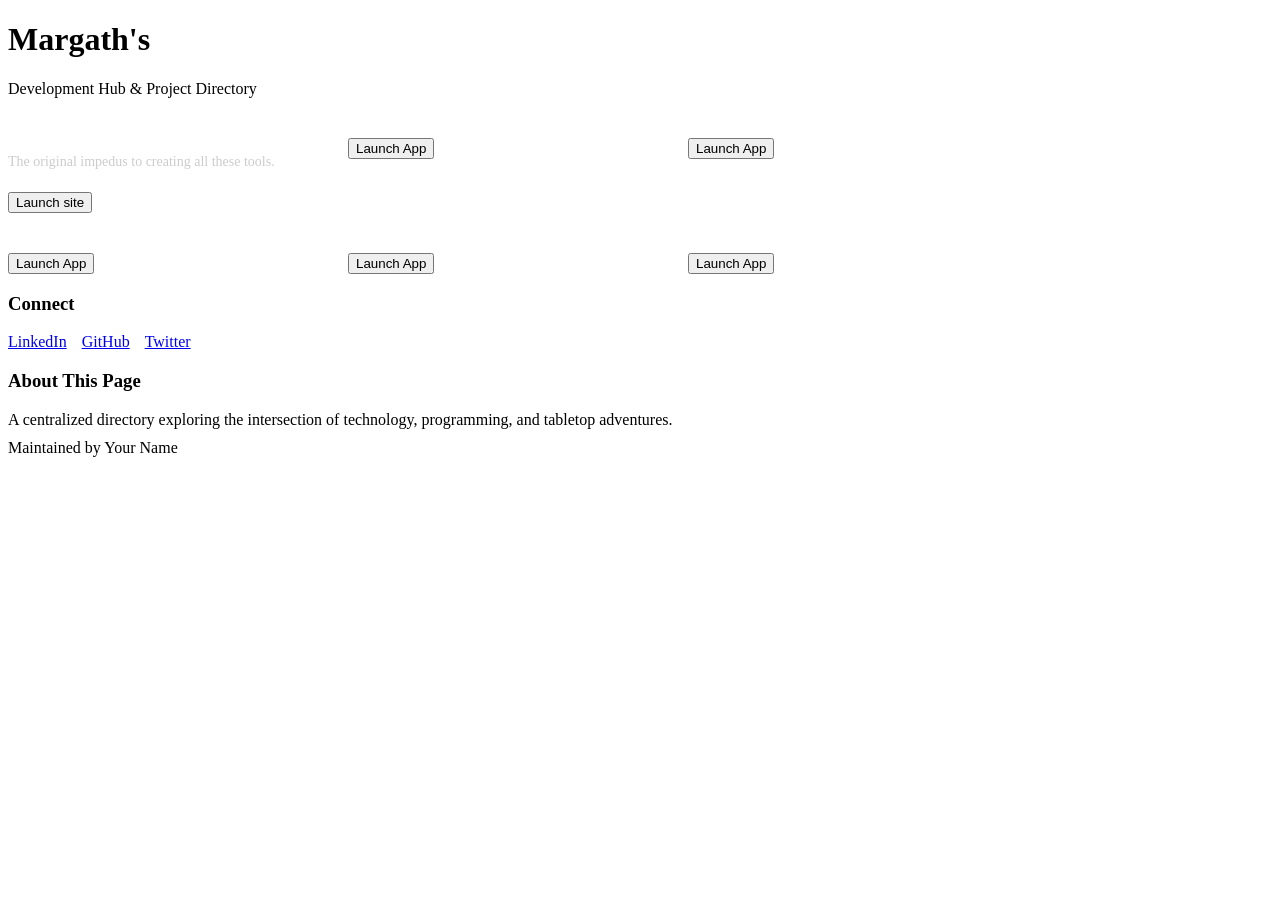
==== tools.html @ f08eeb8e "Update inspiration and tool cards in tools.html" ====
<!DOCTYPE html>
<html lang="en">
<head>
<meta charset="UTF-8">
<meta name="viewport" content="width=device-width, initial-scale=1.0">
<title>Projects Directory</title>
<link rel="stylesheet" href="style.css">
<style>
    /* Custom Grid for the Business Card Interface */
    .projects-grid {
        display: grid;
        grid-template-columns: repeat(auto-fit, minmax(300px, 1fr));
        gap: 20px;
        width: 100%;
        max-width: 1000px;
        margin-top: 20px;
    }

    .project-card {
        /* Inherits from your .footer-block, with added hover effects */
        transition: transform 0.2s ease, box-shadow 0.2s ease;
        justify-content: space-between;
    }

    .project-card:hover {
        transform: translateY(-5px);
        box-shadow: 0 8px 20px rgba(0,0,0,0.8);
        border-color: #555;
    }

    .project-card h2 {
        margin: 0 0 10px 0;
        color: #fff;
        font-size: 20px;
    }

    .project-card p {
        color: #ccc;
        font-size: 14px;
        line-height: 1.5;
        margin: 0 0 20px 0;
    }
</style>
</head>
<body>

<header class="top-header">
    <div class="header-left">
    </div>
    
    <div class="header-titles">
        <h1>Margath's</h1>
        <p>Development Hub & Project Directory</p>
    </div>
    
    <div class="header-right">
    </div>
</header>

<div class="content-wrapper">
    <main class="main">
        
        <div class="projects-grid">
            
            <div class="footer-block project-card">
                <div>
                    <h2>You've Been Pwned!</h2>
                    <p>The original impedus to creating all these tools.</p>
                </div>
                <button class="primary" onclick="window.location.href='https://pwned.whitebeard.blog/'">Launch site</button>
            </div>
            
            <div class="footer-block project-card">
                <div>
                    <h2></h2>
                    <p></p>
                </div>
                <button class="primary" onclick="window.location.href='#'">Launch App</button>
            </div>

            <div class="footer-block project-card">
                <div>
                    <h2></h2>
                    <p></p>
                </div>
                <button class="primary" onclick="window.location.href='#'">Launch App</button>
            </div>

            <div class="footer-block project-card">
                <div>
                    <h2></h2>
                    <p></p>
                </div>
                <button class="primary" onclick="window.location.href='#'">Launch App</button>
            </div>

            <div class="footer-block project-card">
                <div>
                    <h2></h2>
                    <p></p>
                </div>
                <button class="primary" onclick="window.location.href='#'">Launch App</button>
            </div>

            <div class="footer-block project-card">
                <div>
                    <h2></h2>
                    <p></p>
                </div>
                <button class="primary" onclick="window.location.href='#'">Launch App</button>
            </div>

        </div>
<!-- <div class="subcards-section">
    <h3>Connect</h3>
    <div class="subcard-grid">
        
        <a href="https://github.com/margath" class="subcard github-card" target="_blank">
            <div class="subcard-icon">G</div>
            <div class="subcard-content">
                <h4>GitHub</h4>
                <p>@margath</p>
            </div>
        </a>

        <a href="https://linkedin.com/" class="subcard linkedin-card" target="_blank">
            <div class="subcard-icon">in</div>
            <div class="subcard-content">
                <h4>LinkedIn</h4>
                <p>Let's Connect</p>
            </div>
        </a>

        <a href="mailto:email@example.com" class="subcard email-card">
            <div class="subcard-icon">✉</div>
            <div class="subcard-content">
                <h4>Email</h4>
                <p>Drop me a line</p>
            </div>
        </a>

    </div>
</div> -->

    </main>
</div>

<footer class="credits-footer">
    <div class="footer-col">
        <div class="credits-box">
            <h3>Connect</h3>
            <div style="display: flex; gap: 15px; margin-top: 10px;">
                <a href="#">LinkedIn</a>
                <a href="#">GitHub</a>
                <a href="#">Twitter</a>
            </div>
        </div>
    </div>
    
    <div class="footer-col">
        <div class="credits-box">
            <h3>About This Page</h3>
            <p style="margin: 10px 0;">A centralized directory exploring the intersection of technology, programming, and tabletop adventures.</p>
            <div class="gemini-charm">Maintained by <span>Your Name</span></div>
        </div>
    </div>
</footer>

</body>
</html>
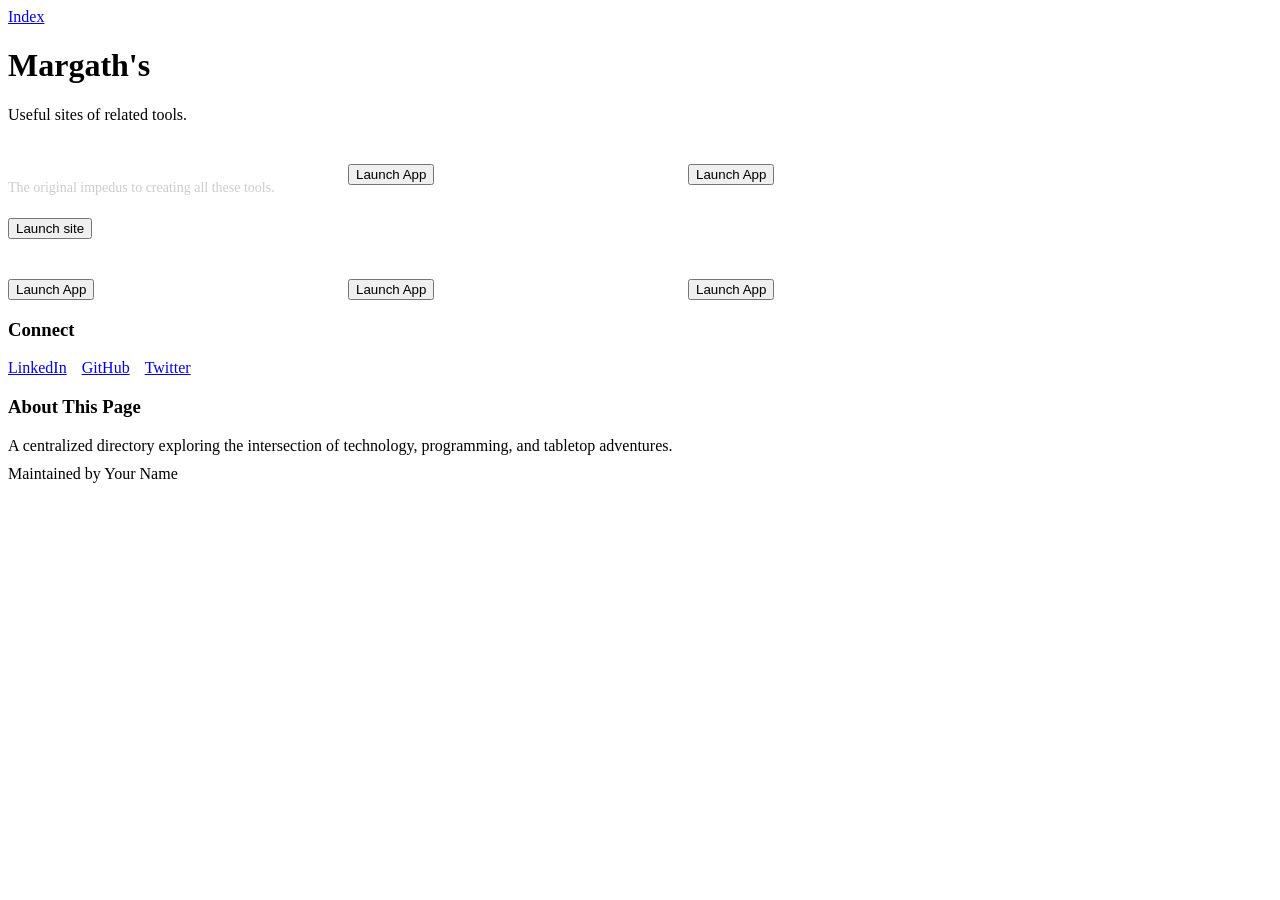
==== commit c12ebfd7: "Change header description in tools.html Updated the header description to reflect useful tools." ====
--- a/tools.html
+++ b/tools.html
@@ -43,14 +43,19 @@
 </style>
 </head>
 <body>
-
+<a href="tools.html" class="page-curl" aria-label="Project Index">
+    <div class="curl-reveal">
+        <span>Index</span>
+    </div>
+    <div class="curl-flap"></div>
+</a>
 <header class="top-header">
     <div class="header-left">
     </div>
     
     <div class="header-titles">
         <h1>Margath's</h1>
-        <p>Development Hub & Project Directory</p>
+        <p>Useful sites of related tools.</p>
     </div>
     
     <div class="header-right">
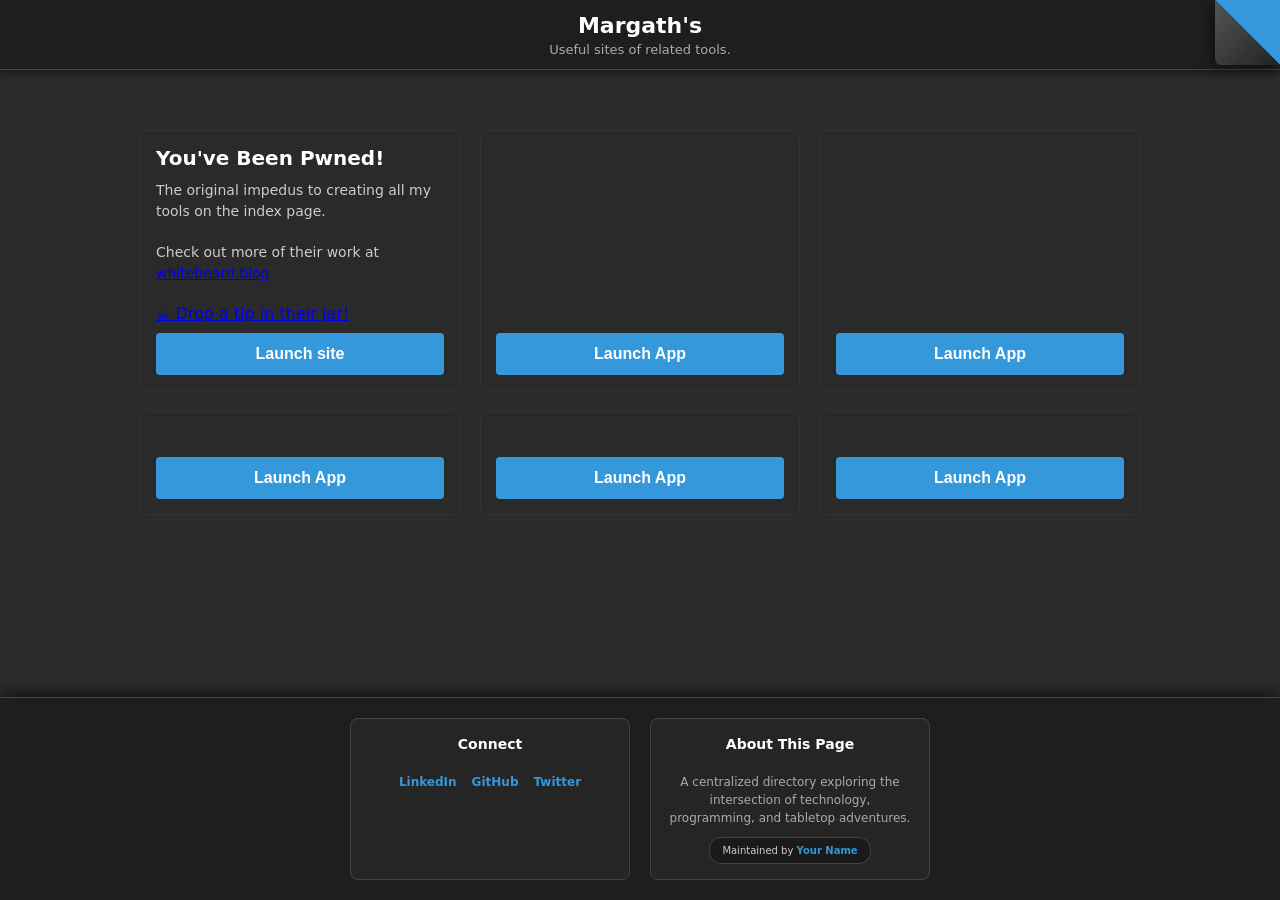
==== commit 35b595cc: "Merge branch 'main' into copilot/create-homepage-for-dnd-projects" ====
--- a/tools.html
+++ b/tools.html
@@ -40,10 +40,83 @@
         line-height: 1.5;
         margin: 0 0 20px 0;
     }
+/* --- PAGE CURL EFFECT --- */
+.page-curl {
+    position: fixed;
+    top: 0;
+    right: 0;
+    width: 65px;
+    height: 65px;
+    z-index: 10000; /* Ensures it sits above your header */
+    transition: width 0.3s ease, height 0.3s ease;
+    text-decoration: none;
+    /* Applies a shadow to the custom clipped shapes */
+    filter: drop-shadow(-3px 3px 6px rgba(0,0,0,0.5)); 
+}
+
+.page-curl:hover {
+    width: 140px;
+    height: 140px;
+}
+
+/* The colorful layer hiding underneath */
+.curl-reveal {
+    position: absolute;
+    top: 0;
+    right: 0;
+    width: 100%;
+    height: 100%;
+    background: #3498db; /* Uses your primary button blue */
+    /* Slices the div into a top-right triangle */
+    clip-path: polygon(0 0, 100% 0, 100% 100%);
+    transition: background 0.3s ease;
+}
+
+.page-curl:hover .curl-reveal {
+    background: #2980b9; /* Darkens slightly on hover */
+}
+
+/* The text inside the fold */
+.curl-reveal span {
+    position: absolute;
+    top: 10px;
+    right: 5px;
+    color: white;
+    font-weight: bold;
+    font-size: 12px;
+    text-transform: uppercase;
+    letter-spacing: 1px;
+    transform: rotate(45deg);
+    opacity: 0;
+    transition: opacity 0.2s ease, top 0.3s ease, right 0.3s ease, font-size 0.3s ease;
+}
+
+.page-curl:hover .curl-reveal span {
+    opacity: 1;
+    top: 45px;
+    right: 20px;
+    font-size: 18px;
+}
+
+/* The "back" of the folded paper */
+.curl-flap {
+    position: absolute;
+    top: 0;
+    right: 0;
+    width: 100%;
+    height: 100%;
+    /* Dark gradient to simulate lighting on the back of the peel */
+    background: linear-gradient(135deg, #555 0%, #222 100%); 
+    /* Slices the div into the opposing bottom-left triangle */
+    clip-path: polygon(0 0, 100% 100%, 0 100%);
+    border-bottom-left-radius: 6px; /* Softens the sharp folded tip */
+.tip-jar { display: inline-block; margin-top: 8px; padding: 6px 12px; background: #e67e22; color: white; border-radius: 4px; text-decoration: none; font-weight: bold; }
+.tip-jar:hover { background: #d35400; text-decoration: none; }
+}
 </style>
 </head>
 <body>
-<a href="tools.html" class="page-curl" aria-label="Project Index">
+<a href="index.html" class="page-curl" aria-label="Project Index">
     <div class="curl-reveal">
         <span>Index</span>
     </div>
@@ -70,7 +143,9 @@
             <div class="footer-block project-card">
                 <div>
                     <h2>You've Been Pwned!</h2>
-                    <p>The original impedus to creating all these tools.</p>
+                    <p>The original impedus to creating all my tools on the index page.</p>
+                    <p>Check out more of their work at<br><a href="https://whitebeard.blog" target="_blank">whitebeard.blog</a></p>
+                    <a href="https://ko-fi.com/whitebeard" target="_blank" class="tip-jar">☕ Drop a tip in their jar!</a>
                 </div>
                 <button class="primary" onclick="window.location.href='https://pwned.whitebeard.blog/'">Launch site</button>
             </div>
--- a/style.css
+++ b/style.css
@@ -0,0 +1,531 @@
+body {
+    font-family: system-ui, -apple-system, sans-serif;
+    margin: 0;
+    display: flex;
+    flex-direction: column;
+    background-color: #2c2c2c;
+    color: #e0e0e0;
+}
+
+/* Flexbox Header Setup */
+.top-header {
+    position: fixed;
+    top: 0; left: 0; right: 0;
+    height: 70px;
+    background: #1e1e1e;
+    display: flex;
+    justify-content: space-between; 
+    align-items: center;
+    padding: 0 30px;
+    box-shadow: 0 2px 10px rgba(0,0,0,0.6);
+    z-index: 100;
+    border-bottom: 1px solid #444;
+    box-sizing: border-box;
+}
+
+.header-left, .header-right {
+    flex: 1;
+    display: flex;
+}
+.header-right {
+    justify-content: flex-end;
+}
+.header-titles {
+    flex: 2;
+    text-align: center;
+}
+.header-titles h1 { margin: 0 0 4px 0; font-size: 22px; color: #fff; }
+.header-titles p { margin: 0; font-size: 13px; color: #aaa; white-space: nowrap; }
+
+/* Header Help Box */
+.header-help {
+    display: flex;
+    flex-wrap: wrap; 
+    gap: 10px;
+    background: #252525;
+    padding: 8px 15px;
+    border-radius: 8px;
+    border: 1px solid #444;
+    font-size: 11px;
+    color: #ccc;
+}
+.help-item { display: flex; align-items: center; gap: 6px; }
+.help-icon {
+    display: flex; align-items: center; justify-content: center;
+    width: 20px; height: 20px; border-radius: 50%;
+    color: white; font-weight: bold; font-size: 12px;
+}
+.icon-plus { background: #2ecc71; }
+.icon-del { background: #e74c3c; font-size: 14px; }
+.icon-copy { background: #3498db; }
+.icon-paste { background: #f39c12; }
+
+.header-qr {
+    height: 50px;
+    width: 50px;
+    background: white;
+    padding: 2px;
+    border-radius: 4px;
+    box-shadow: 0 2px 6px rgba(0,0,0,0.5);
+    transition: transform 0.2s ease-in-out;
+    transform-origin: top right;
+    cursor: pointer;
+}
+.header-qr:hover {
+    transform: scale(2.5); 
+    z-index: 200;
+}
+
+/* Main Workspace styling */
+.content-wrapper {
+    margin-top: 70px; 
+    display: flex;
+    flex-direction: column;
+    min-height: calc(100vh - 70px);
+    align-items: center;
+}
+
+.main {
+    flex-grow: 1;
+    padding: 40px 40px 280px 40px; 
+    display: flex;
+    flex-direction: column;
+    align-items: center;
+    justify-content: flex-start;
+    width: 100%;
+    box-sizing: border-box;
+}
+
+.page {
+    background: white;
+    width: 8.5in;
+    min-height: 11in;
+    box-shadow: 0 4px 20px rgba(0,0,0,0.6);
+    padding: 0.5in;
+    box-sizing: border-box;
+    display: flex;
+    flex-wrap: wrap;
+    align-content: flex-start;
+    gap: 0.25in;
+}
+
+/* Pawn container & UI */
+.pawn-wrapper {
+    display: flex;
+    flex-direction: column;
+    position: relative;
+    background: #f9f9f9;
+    padding: 12px;
+    border-radius: 6px;
+    border: 1px solid #ddd;
+    width: fit-content;
+}
+
+.action-group-left { position: absolute; top: -10px; left: -10px; display: flex; gap: 6px; z-index: 5; }
+.action-group-right { position: absolute; top: -10px; right: -10px; z-index: 5; }
+
+.circle-btn {
+    color: white; border: none; border-radius: 50%; width: 24px; height: 24px;
+    cursor: pointer; font-weight: bold; font-size: 14px; display: flex;
+    align-items: center; justify-content: center; box-shadow: 0 2px 4px rgba(0,0,0,0.3);
+    padding: 0; transition: background 0.2s;
+}
+
+.btn-dup { background: #2ecc71; } .btn-dup:hover { background: #27ae60; }
+.btn-del { background: #e74c3c; font-size: 16px; } .btn-del:hover { background: #c0392b; }
+.btn-copy { background: #3498db; font-size: 12px; } .btn-copy:hover { background: #2980b9; }
+.btn-paste { background: #f39c12; font-size: 12px; } .btn-paste:hover { background: #d68910; }
+.btn-paste:disabled { background: #95a5a6; cursor: not-allowed; box-shadow: none; }
+
+.edit-toggle-btn {
+    background: #e0e0e0; color: #333; border: 1px solid #ccc; border-radius: 4px;
+    padding: 6px; margin-top: 8px; cursor: pointer; font-size: 12px;
+    font-weight: bold; transition: background 0.2s;
+}
+.edit-toggle-btn:hover { background: #d0d0d0; }
+
+.pawn-settings {
+    display: flex; flex-direction: column; gap: 8px; margin-top: 8px;
+    border-top: 1px dashed #ccc; padding-top: 8px;
+}
+
+.pawn-inputs { display: flex; gap: 5px; align-items: center; }
+.pawn-inputs input {
+    border: 1px solid #ccc; border-radius: 4px; font-size: 12px;
+    background: white; color: black; height: 30px; box-sizing: border-box;
+}
+.input-name { flex-grow: 1; padding: 6px; }
+.input-number { width: 40px; text-align: center; padding: 6px; }
+
+/* Stats Grid */
+.pawn-stats-grid {
+    display: grid; grid-template-columns: repeat(4, 1fr); gap: 6px;
+    background: #e8e8e8; padding: 8px; border-radius: 4px; border: 1px solid #ccc;
+}
+.pawn-stats-grid div { display: flex; flex-direction: column; }
+.pawn-stats-grid label { font-size: 10px; font-weight: bold; color: #555; margin-bottom: 2px; }
+.pawn-stats-grid input {
+    width: 100%; padding: 4px; box-sizing: border-box;
+    border: 1px solid #bbb; border-radius: 2px; font-size: 11px;
+    background: white; color: black;
+}
+
+.pawn-options {
+    display: flex; gap: 12px; align-items: center; font-size: 11px;
+    color: #333; padding: 2px 0; flex-wrap: wrap;
+}
+.pawn-options label { display: flex; align-items: center; gap: 4px; cursor: pointer; }
+.input-color { width: 22px; height: 22px; padding: 0; cursor: pointer; border: 1px solid #ccc; border-radius: 4px; box-sizing: border-box; }
+
+/* Transform Sliders */
+.pawn-controls {
+    display: flex; flex-direction: column; gap: 4px; background: #eee;
+    padding: 8px; border-radius: 4px; border: 1px solid #ccc;
+}
+.slider-group { display: flex; align-items: center; gap: 8px; font-size: 11px; color: #333; font-weight: bold; }
+.slider-group label { width: 45px; }
+.slider-group input[type="range"] { flex-grow: 1; cursor: pointer; margin: 0; }
+
+.reset-slider-btn {
+    background: #dcdcdc; color: #333; border: 1px solid #b0b0b0; border-radius: 4px;
+    cursor: pointer; font-size: 12px; padding: 2px 6px; display: flex;
+    align-items: center; justify-content: center; transition: background 0.2s;
+}
+.reset-slider-btn:hover { background: #c0c0c0; }
+
+/* Generic Buttons */
+button.primary {
+    background: #3498db; color: white; border: none; padding: 12px; cursor: pointer;
+    font-size: 16px; border-radius: 4px; font-weight: bold; width: 100%; box-sizing: border-box;
+}
+button.primary:hover { background: #2980b9; }
+
+button.primary.word-btn { background: #2b579a; font-size: 14px; padding: 10px;}
+button.primary.word-btn:hover { background: #1a3c6d; }
+
+button.primary.odt-btn { background: #8e44ad; font-size: 14px; padding: 10px;}
+button.primary.odt-btn:hover { background: #6c3483; }
+
+button.secondary {
+    background: #555; color: white; border: none; padding: 10px; cursor: pointer;
+    font-size: 14px; border-radius: 4px; font-weight: bold; box-sizing: border-box;
+}
+button.secondary:hover { background: #666; }
+
+select {
+    width: 100%; padding: 10px; border-radius: 4px; border: 1px solid #555;
+    background: #1e1e1e; color: white; box-sizing: border-box; cursor: pointer;
+}
+.btn-row { display: flex; gap: 10px; width: 100%; }
+.btn-row button { flex: 1; }
+.export-col { display: flex; flex-direction: column; gap: 8px; width: 100%; }
+
+/* Floating Footer Layout */
+.credits-footer {
+    position: fixed;
+    bottom: 0; left: 0; right: 0;
+    display: flex;
+    gap: 20px;
+    width: 100%;
+    padding: 20px 40px;
+    background: #1e1e1e;
+    border-top: 1px solid #444;
+    box-shadow: 0 -4px 15px rgba(0,0,0,0.6);
+    justify-content: center;
+    align-items: stretch;
+    z-index: 100;
+    box-sizing: border-box;
+    flex-wrap: wrap;
+    max-height: 280px;
+    overflow-y: auto;
+}
+
+.footer-col {
+    display: flex;
+    flex-direction: column;
+    gap: 15px;
+    flex: 1;
+    min-width: 180px;
+    max-width: 280px;
+}
+
+.footer-block {
+    background: #2a2a2a;
+    padding: 15px;
+    border-radius: 8px;
+    border: 1px solid #333;
+    display: flex;
+    flex-direction: column;
+    gap: 10px;
+    height: 100%;
+    box-sizing: border-box;
+}
+.footer-block label { font-weight: bold; color: #fff; font-size: 13px; }
+
+.credits-box {
+    background: #252525;
+    padding: 15px;
+    border-radius: 8px;
+    border: 1px solid #444;
+    font-size: 12px;
+    color: #aaa;
+    line-height: 1.5;
+    text-align: center;
+    height: 100%;
+    box-sizing: border-box;
+    display: flex;
+    flex-direction: column;
+    align-items: center;
+}
+.credits-box h3 { margin: 0 0 8px 0; font-size: 14px; color: #fff; }
+.credits-box a { color: #3498db; text-decoration: none; font-weight: bold; }
+.credits-box a:hover { text-decoration: underline; color: #5dade2; }
+.credits-box .tip-jar { display: inline-block; margin-top: 8px; padding: 6px 12px; background: #e67e22; color: white; border-radius: 4px; text-decoration: none; font-weight: bold; }
+.credits-box .tip-jar:hover { background: #d35400; text-decoration: none; }
+
+.gemini-charm {
+    margin-top: auto;
+    display: inline-block;
+    background: #1a1a1a;
+    padding: 5px 12px;
+    border-radius: 12px;
+    font-size: 10px;
+    border: 1px solid #444;
+    color: #ccc;
+}
+.gemini-charm span { color: #3498db; font-weight: bold; }
+
+/* --- NEW DIRECTORY GRID STYLES --- */
+.projects-grid {
+    display: grid;
+    grid-template-columns: repeat(auto-fit, minmax(300px, 1fr));
+    gap: 20px;
+    width: 100%;
+    max-width: 1000px;
+    margin-top: 20px;
+}
+
+.project-card {
+    transition: transform 0.2s ease, box-shadow 0.2s ease;
+    justify-content: space-between;
+}
+
+.project-card:hover {
+    transform: translateY(-5px);
+    box-shadow: 0 8px 20px rgba(0,0,0,0.8);
+    border-color: #555;
+}
+
+.project-card h2 {
+    margin: 0 0 10px 0;
+    color: #fff;
+    font-size: 20px;
+}
+
+.project-card p {
+    color: #ccc;
+    font-size: 14px;
+    line-height: 1.5;
+    margin: 0 0 20px 0;
+}
+
+/* --- RESPONSIVE BREAKPOINTS --- */
+@media (max-width: 768px) {
+    .top-header {
+        padding: 0 15px;
+    }
+    
+    .header-titles h1 {
+        font-size: 18px;
+    }
+    
+    .header-titles p {
+        font-size: 11px;
+    }
+
+    /* Hide the extra header buttons on small screens to save space */
+    .header-help {
+        display: none; 
+    }
+
+    .projects-grid {
+        grid-template-columns: 1fr; /* Stack the project cards */
+        gap: 15px;
+    }
+
+    /* Un-fix the footer so it doesn't take up the whole screen on mobile */
+    .credits-footer {
+        position: static;
+        flex-direction: column;
+        padding: 20px;
+        max-height: none;
+        box-shadow: none;
+        border-top: 1px solid #444;
+    }
+    
+    .footer-col {
+        max-width: 100%;
+    }
+
+    /* Adjust main padding since footer is no longer fixed at the bottom */
+    .main {
+        padding: 20px 20px 40px 20px;
+    }
+}
+/* --- CONTACT SUBCARDS --- */
+.subcards-section {
+    width: 100%;
+    max-width: 1000px;
+    margin-top: 40px;
+    border-top: 1px dashed #444;
+    padding-top: 30px;
+}
+
+.subcards-section h3 {
+    color: #fff;
+    margin: 0 0 20px 0;
+    font-size: 18px;
+}
+
+.subcard-grid {
+    display: grid;
+    grid-template-columns: repeat(auto-fit, minmax(200px, 1fr));
+    gap: 15px;
+}
+
+/* Base Subcard Styling */
+.subcard {
+    background: #252525;
+    border: 1px solid #333;
+    border-radius: 8px;
+    padding: 15px;
+    display: flex;
+    align-items: center;
+    gap: 15px;
+    text-decoration: none;
+    color: #ccc;
+    transition: transform 0.2s ease, background 0.2s ease, border-color 0.2s ease;
+}
+
+.subcard:hover {
+    transform: translateY(-3px);
+    background: #2a2a2a;
+}
+
+/* Icon Block Styling */
+.subcard-icon {
+    display: flex;
+    align-items: center;
+    justify-content: center;
+    width: 40px;
+    height: 40px;
+    border-radius: 8px;
+    color: white;
+    font-weight: bold;
+    font-size: 20px;
+}
+
+.subcard-content h4 {
+    margin: 0 0 4px 0;
+    color: #fff;
+    font-size: 16px;
+}
+
+.subcard-content p {
+    margin: 0;
+    font-size: 12px;
+}
+
+/* Brand Specific Colors & Hover Effects */
+.github-card:hover { border-color: #ffffff; }
+.github-card .subcard-icon { background: #333; }
+
+.linkedin-card:hover { border-color: #0077b5; }
+.linkedin-card .subcard-icon { background: #0077b5; }
+
+/* Using the green from your original icon-plus class */
+.email-card:hover { border-color: #2ecc71; }
+.email-card .subcard-icon { background: #2ecc71; }
+/* --- PAGE CURL EFFECT --- */
+.page-curl {
+    position: fixed;
+    top: 0;
+    right: 0;
+    width: 65px;
+    height: 65px;
+    z-index: 10000; /* Ensures it sits above your header */
+    transition: width 0.3s ease, height 0.3s ease;
+    text-decoration: none;
+    /* Applies a shadow to the custom clipped shapes */
+    filter: drop-shadow(-3px 3px 6px rgba(0,0,0,0.5)); 
+}
+
+.page-curl:hover {
+    width: 140px;
+    height: 140px;
+}
+
+/* The colorful layer hiding underneath */
+.curl-reveal {
+    position: absolute;
+    top: 0;
+    right: 0;
+    width: 100%;
+    height: 100%;
+    background: #3498db; /* Uses your primary button blue */
+    /* Slices the div into a top-right triangle */
+    clip-path: polygon(0 0, 100% 0, 100% 100%);
+    transition: background 0.3s ease;
+}
+
+.page-curl:hover .curl-reveal {
+    background: #2980b9; /* Darkens slightly on hover */
+}
+
+/* The text inside the fold */
+.curl-reveal span {
+    position: absolute;
+    top: 10px;
+    right: 5px;
+    color: white;
+    font-weight: bold;
+    font-size: 12px;
+    text-transform: uppercase;
+    letter-spacing: 1px;
+    transform: rotate(45deg);
+    opacity: 0;
+    transition: opacity 0.2s ease, top 0.3s ease, right 0.3s ease, font-size 0.3s ease;
+}
+
+.page-curl:hover .curl-reveal span {
+    opacity: 1;
+    top: 45px;
+    right: 20px;
+    font-size: 18px;
+}
+
+/* The "back" of the folded paper */
+.curl-flap {
+    position: absolute;
+    top: 0;
+    right: 0;
+    width: 100%;
+    height: 100%;
+    /* Dark gradient to simulate lighting on the back of the peel */
+    background: linear-gradient(135deg, #555 0%, #222 100%); 
+    /* Slices the div into the opposing bottom-left triangle */
+    clip-path: polygon(0 0, 100% 100%, 0 100%);
+    border-bottom-left-radius: 6px; /* Softens the sharp folded tip */
+}
+
+/* Print Settings */
+@media print {
+    @page { margin: 0.5in; size: letter portrait; }
+    body { background: white; height: auto; }
+    .top-header { display: none !important; }
+    .content-wrapper { margin-top: 0; display: block; height: auto; overflow: visible; }
+    .main { padding: 0; overflow: visible; display: block; }
+    .page { box-shadow: none; width: 100%; height: auto; min-height: 0; padding: 0; display: block; }
+    .pawn-wrapper { display: inline-block; margin: 0 0.25in 0.25in 0; padding: 0; border: none; background: transparent; page-break-inside: avoid; }
+    .action-group-left, .action-group-right, .edit-toggle-btn, .pawn-settings, .credits-footer { display: none !important; }
+}
